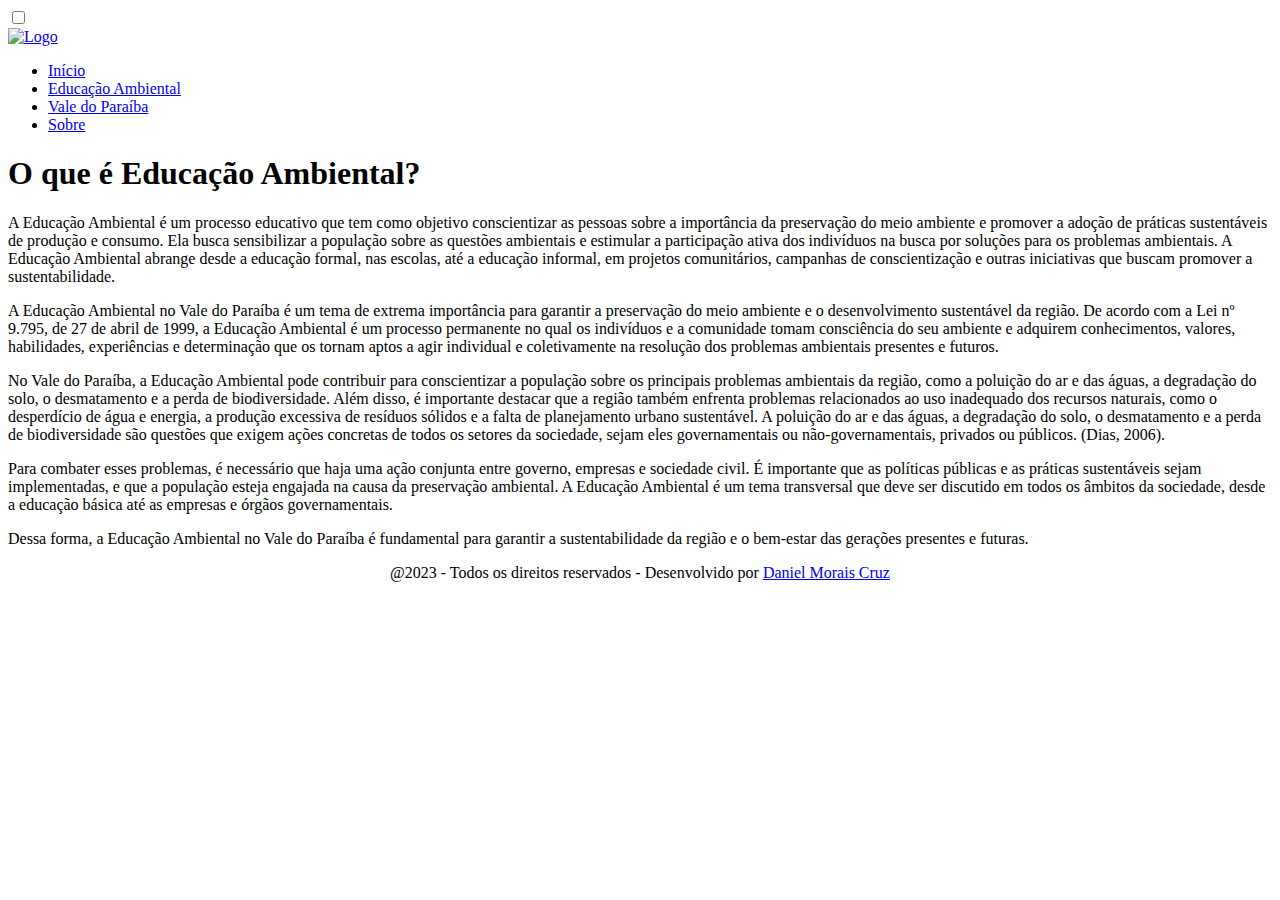
==== educacaoAmbiental.html @ 7ebb688d "atualização github pages 1" ====
<!DOCTYPE html>
<html lang="pt-BR">

<head>
    <meta charset="UTF-8">
    <meta name="viewport" content="width=device-width, initial-scale=1.0">
    <title>Educação Ambiental</title>
    <link rel="stylesheet" href="/assets/css/style.css">
</head>

<body class="main-bg">
    <input id="close-menu" class="close-menu" type="checkbox" aria-label="Close menu" role="button">
    <label class="close-menu-label" for="close-menu" title="close menu"></label>
    <header class="menu greem-bg" id="inicio">
        <div class="main-content menu-content">
            <a href="index.html" onclick="getElementById('close-menu').checked = false;">
                <img src="/assets/img/logos/logo.png" alt="Logo">
            </a>
            <nav>
                <ul onclick="getElementById('close-menu').checked = false;">
                    <li><a href="index.html">Início</a></li>
                    <li><a href="educacaoAmbiental.html">Educação Ambiental</a></li>
                    <li><a href="valeDaParaiba.html">Vale do Paraíba</a></li>
                    <li><a href="index.html#Sobre">Sobre</a></li>
                </ul>
            </nav>
        </div>
    </header>

    <main class="conteudo main-bg" id="home">

        <section class="eduAmbient main-bg section" id="Educacao">
            <div class="eduAmbient-content intro-content">
                <h1>O que é Educação Ambiental?</h1>

                <p>
                    A Educação Ambiental é um processo educativo que tem como objetivo conscientizar as pessoas sobre a
                    importância da preservação do meio ambiente e promover a adoção de práticas sustentáveis de produção
                    e consumo. Ela busca sensibilizar a população sobre as questões ambientais e estimular a
                    participação ativa dos indivíduos na busca por soluções para os problemas ambientais. A Educação
                    Ambiental abrange desde a educação formal, nas escolas, até a educação informal, em projetos
                    comunitários, campanhas de conscientização e outras iniciativas que buscam promover a
                    sustentabilidade.
                </p>
                
                <p>
                    A Educação Ambiental no Vale do Paraíba é um tema de extrema importância para garantir a
                    preservação do meio ambiente e o desenvolvimento sustentável da região. De acordo com a Lei nº
                    9.795, de 27 de abril de 1999, a Educação Ambiental é um processo permanente no qual os indivíduos e
                    a comunidade tomam consciência do seu ambiente e adquirem conhecimentos, valores, habilidades,
                    experiências e determinação que os tornam aptos a agir individual e coletivamente na resolução dos
                    problemas ambientais presentes e futuros.
                </p>

                <p>
                    No Vale do Paraíba, a Educação Ambiental pode contribuir para conscientizar a população sobre os
                    principais problemas ambientais da região, como a poluição do ar e das águas, a degradação do solo,
                    o desmatamento e a perda de biodiversidade. Além disso, é importante destacar que a região também
                    enfrenta problemas relacionados ao uso inadequado dos recursos naturais, como o desperdício de água
                    e energia, a produção excessiva de resíduos sólidos e a falta de planejamento urbano sustentável. A
                    poluição do ar e das águas, a degradação do solo, o desmatamento e a perda de biodiversidade são
                    questões que exigem ações concretas de todos os setores da sociedade, sejam eles governamentais ou
                    não-governamentais, privados ou públicos. (Dias, 2006).
                </p>

                <p>
                    Para combater esses problemas, é necessário que haja uma ação conjunta entre governo, empresas e
                    sociedade civil. É importante que as políticas públicas e as práticas sustentáveis sejam
                    implementadas, e que a população esteja engajada na causa da preservação ambiental. A Educação
                    Ambiental é um tema transversal que deve ser discutido em todos os âmbitos da sociedade, desde a
                    educação básica até as empresas e órgãos governamentais.
                </p>

                <p>
                    Dessa forma, a Educação Ambiental no Vale do Paraíba é fundamental para garantir a sustentabilidade
                    da região e o bem-estar das gerações presentes e futuras.
                </p>
            </div>
        </section>

    </main>

    <footer class="main-bg">
        <center>
            @2023 - Todos os direitos reservados - Desenvolvido por
            <a href="https://github.com/DanielMoraisCruz">Daniel Morais Cruz</a>
        </center>
    </footer>
</body>

</html>
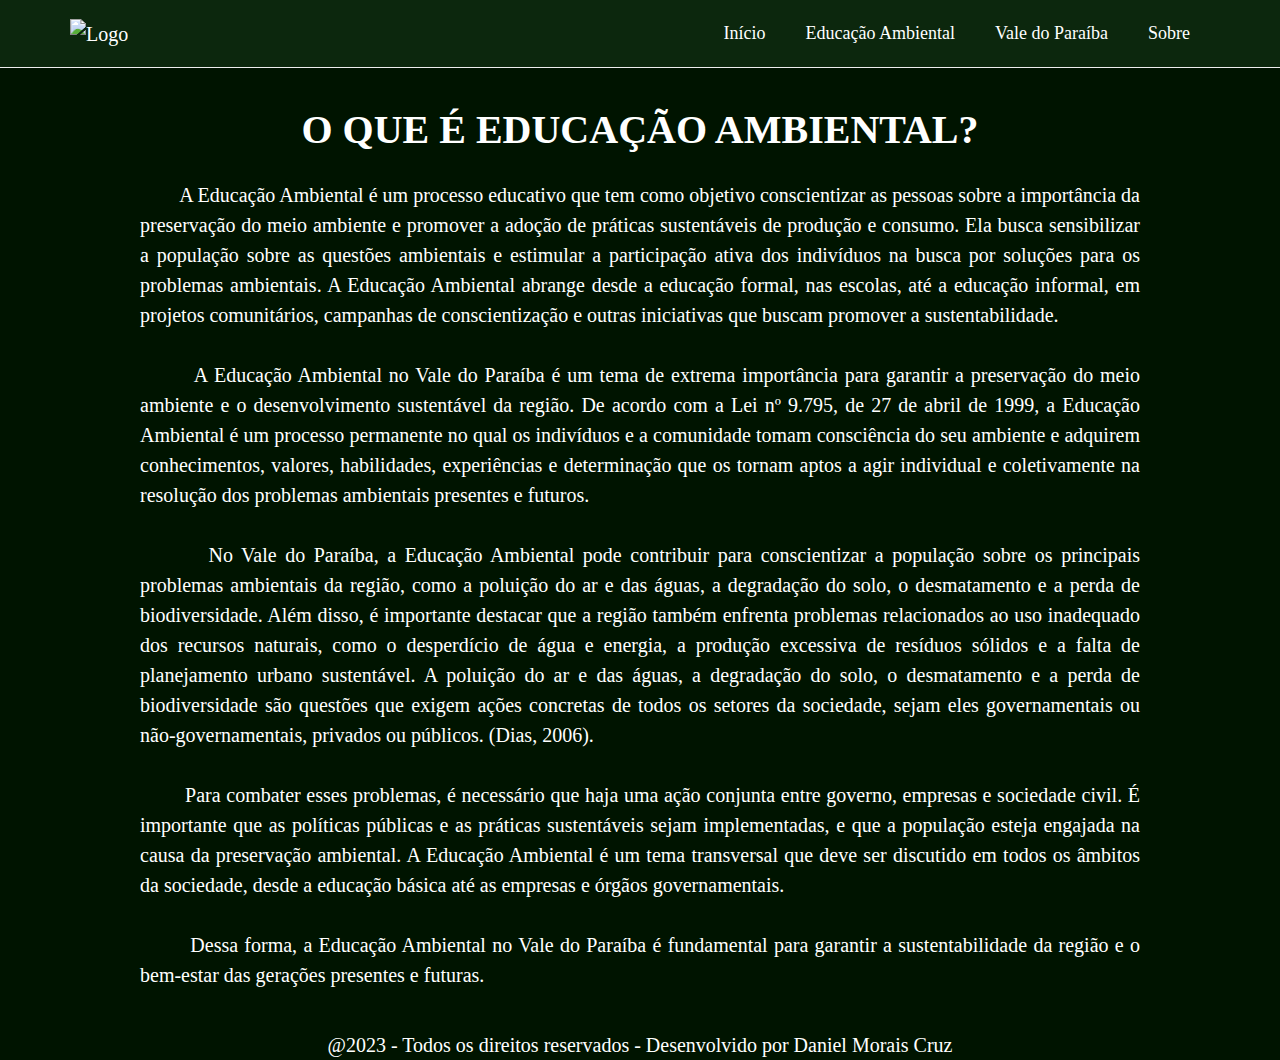
==== commit ca44bbd4: "detalhes e finalização do trabalho" ====
--- a/educacaoAmbiental.html
+++ b/educacaoAmbiental.html
@@ -5,7 +5,7 @@
     <meta charset="UTF-8">
     <meta name="viewport" content="width=device-width, initial-scale=1.0">
     <title>Educação Ambiental</title>
-    <link rel="stylesheet" href="/assets/css/style.css">
+    <link rel="stylesheet" href="style.css">
 </head>
 
 <body class="main-bg">
@@ -14,7 +14,7 @@
     <header class="menu greem-bg" id="inicio">
         <div class="main-content menu-content">
             <a href="index.html" onclick="getElementById('close-menu').checked = false;">
-                <img src="/assets/img/logos/logo.png" alt="Logo">
+                <img src="img/logo.png" alt="Logo">
             </a>
             <nav>
                 <ul onclick="getElementById('close-menu').checked = false;">
@@ -34,7 +34,7 @@
                 <h1>O que é Educação Ambiental?</h1>
 
                 <p>
-                    A Educação Ambiental é um processo educativo que tem como objetivo conscientizar as pessoas sobre a
+                    &nbsp &nbsp &nbsp &nbsp A Educação Ambiental é um processo educativo que tem como objetivo conscientizar as pessoas sobre a
                     importância da preservação do meio ambiente e promover a adoção de práticas sustentáveis de produção
                     e consumo. Ela busca sensibilizar a população sobre as questões ambientais e estimular a
                     participação ativa dos indivíduos na busca por soluções para os problemas ambientais. A Educação
@@ -44,7 +44,7 @@
                 </p>
                 
                 <p>
-                    A Educação Ambiental no Vale do Paraíba é um tema de extrema importância para garantir a
+                    &nbsp &nbsp &nbsp &nbsp A Educação Ambiental no Vale do Paraíba é um tema de extrema importância para garantir a
                     preservação do meio ambiente e o desenvolvimento sustentável da região. De acordo com a Lei nº
                     9.795, de 27 de abril de 1999, a Educação Ambiental é um processo permanente no qual os indivíduos e
                     a comunidade tomam consciência do seu ambiente e adquirem conhecimentos, valores, habilidades,
@@ -53,7 +53,7 @@
                 </p>
 
                 <p>
-                    No Vale do Paraíba, a Educação Ambiental pode contribuir para conscientizar a população sobre os
+                    &nbsp &nbsp &nbsp &nbsp No Vale do Paraíba, a Educação Ambiental pode contribuir para conscientizar a população sobre os
                     principais problemas ambientais da região, como a poluição do ar e das águas, a degradação do solo,
                     o desmatamento e a perda de biodiversidade. Além disso, é importante destacar que a região também
                     enfrenta problemas relacionados ao uso inadequado dos recursos naturais, como o desperdício de água
@@ -64,7 +64,7 @@
                 </p>
 
                 <p>
-                    Para combater esses problemas, é necessário que haja uma ação conjunta entre governo, empresas e
+                    &nbsp &nbsp &nbsp &nbsp Para combater esses problemas, é necessário que haja uma ação conjunta entre governo, empresas e
                     sociedade civil. É importante que as políticas públicas e as práticas sustentáveis sejam
                     implementadas, e que a população esteja engajada na causa da preservação ambiental. A Educação
                     Ambiental é um tema transversal que deve ser discutido em todos os âmbitos da sociedade, desde a
@@ -72,7 +72,7 @@
                 </p>
 
                 <p>
-                    Dessa forma, a Educação Ambiental no Vale do Paraíba é fundamental para garantir a sustentabilidade
+                    &nbsp &nbsp &nbsp &nbsp Dessa forma, a Educação Ambiental no Vale do Paraíba é fundamental para garantir a sustentabilidade
                     da região e o bem-estar das gerações presentes e futuras.
                 </p>
             </div>
@@ -88,4 +88,4 @@
     </footer>
 </body>
 
-</html>+</html>
--- a/style.css
+++ b/style.css
@@ -0,0 +1,451 @@
+/*Variaveis Globais*/
+
+:root {
+    --primary-color: rgba(12, 39, 13);
+    --secondary-color: rgb(38, 166, 42);
+    --white-color: #FFFFFF;
+    --light-gray-color: #EEEEEE;
+    --gap: 3rem;
+}
+
+/*Alteraçõem em elemento principais*/
+
+* {
+    margin: 0;
+    padding: 0;
+    box-sizing: border-box;
+}
+
+html {
+    font-size: 62.5%;
+    scroll-behavior: smooth;
+}
+
+body {
+    font-family: 'times new roman', sans-serif;
+    font-size: 2rem;
+    color: var(--primary-color);
+    line-height: 1.5;
+}
+
+h1,
+h2,
+h3 {
+    font-family: 'times new roman', sans-serif;
+}
+
+h1 {
+    font-size: 5rem;
+    text-transform: uppercase;
+}
+
+h2 {
+    font-size: 6rem;
+    margin-bottom: 5rem;
+    text-transform: uppercase;
+    line-height: 1.2;
+}
+
+h3 {
+    font-size: 6rem;
+}
+
+h4 {
+    font-size: 4.5rem;
+}
+
+h5 {
+    font-size: 4rem;
+}
+
+h6 {
+    font-size: 3.5rem;
+}
+
+a {
+    text-decoration: none;
+    color: var(--white-color);
+}
+
+p {
+    margin-bottom: 3rem;
+}
+
+/*Classes Genericas*/
+
+.close-menu {
+    display: none;
+}
+
+.main-bg {
+    background-color: rgb(0, 20, 0);
+    background-size: cover;
+    background-position: center center;
+    color: var(--white-color);
+}
+
+.greem-bg {
+    background: var(--primary-color);
+    color: var(--white-color);
+}
+
+.first-bg {
+    background-image: url("img/Fundo1.png");
+    color: var(--white-color);
+    background-size: cover;
+    background-position: center center;
+}
+
+.second-bg {
+    background-image: url("img/Fundo2.png");
+    color: var(--white-color);
+    background-size: cover;
+    background-position: center center;
+}
+
+.third-bg {
+    background-image: url("img/Fundo3.png");
+    color: var(--white-color);
+    background-size: cover;
+    background-position: center center;
+}
+
+.main-content {
+    max-width: 120rem;
+    margin: 0 auto;
+    padding: 10rem var(--gap);
+}
+
+.section {
+    min-height: 100vh;
+}
+
+.menu-spacing {
+    height: 8rem;
+}
+
+body .full-width {
+    width: 100%;
+    flex: 1 1 100%;
+}
+
+
+/*Classes de Menu*/
+.menu {
+    position: fixed;
+    top: 0;
+    left: 0;
+    right: 0;
+    width: 100%;
+    z-index: 1;
+    border-bottom: 0.1rem solid var(--light-gray-color);
+}
+
+.menu-content {
+    display: flex;
+    justify-content: space-between;
+    align-items: center;
+    padding-top: 0;
+    padding-bottom: 0;
+}
+
+.menu ul {
+    list-style: none;
+    display: flex;
+}
+
+.menu ul li a {
+    display: block;
+    padding: 2rem;
+    font-size: 1.8rem;
+    color: var(--white-color);
+    position: relative;
+}
+
+.menu ul li a::after {
+    content: '';
+    position: absolute;
+    bottom: 1rem;
+    left: 50%;
+    width: 0;
+    height: 0.2rem;
+    background: var(--secondary-color);
+    transition: all 300ms ease-in-out;
+}
+
+.menu ul li a:hover::after {
+    width: 50%;
+    left: 25%;
+}
+
+.menu img {
+    width: 8.5rem;
+}
+
+/*Classes de Primeira Sessão*/
+.intro-content {
+    /* margin-top: 4rem; */
+    max-width: 1400rem;
+    display: flex;
+    flex-direction: column;
+    flex-wrap: nowrap;
+    justify-content: center;
+    min-height: 100vh;
+    align-items: center;
+}
+
+.intro-content h1 {
+    font-size: 2rem;
+}
+
+.intro-content h3 {
+    font-size: 8rem;
+    margin-bottom: 5rem;
+}
+
+.intro-content button {
+    width: 18rem;
+    height: 6rem;
+    border: none;
+    border-radius: 1.5rem;
+
+    font-size: 2.2rem;
+    font-weight: 400;
+    color: #EEEEEE;
+
+    padding: 1.5rem 3rem;
+    background-color: rgb(8, 65, 11);
+    color: var(--white-color);
+    transition: all 300ms ease-in-out;
+}
+
+.intro-content button:hover {
+    background-color: rgb(17, 130, 23);
+    color: var(--white-color);
+}
+
+
+/*Classes de Segunda e Terceira Sessão*/
+.conteudo-content {
+    display: flex;
+    justify-content: center;
+    align-items: center;
+    gap: var(--gap);
+    min-height: 100vh;
+}
+
+.conteudo-text-content .conteudo-img {
+    display: flex;
+    flex-direction: column;
+    flex-wrap: nowrap;
+    justify-content: center;
+}
+
+.conteudo-text-content h2 {
+    font-size: 3rem;
+    margin-bottom: 5rem;
+}
+
+.conteudo-img img {
+    max-width: 100%;
+    min-width: 40rem;
+    height: auto;
+}
+
+
+
+/*Classes de Sobre*/
+
+.sobre-content {
+    padding: 3rem;
+    margin-left: 12rem;
+    margin-right: 12rem;
+    align-items: center;
+    text-align: justify;
+}
+
+.sobre-content h2 {
+    font-size: 4rem;
+    margin-bottom: 2rem;
+}
+
+.sobre-content p {
+    max-width: 100rem;
+}
+
+/*Classes para conteudo teorico*/
+
+.eduAmbient-content {
+    padding-left: 3rem;
+    padding-right: 3rem;
+    
+    margin-top: 10rem;
+    margin-bottom: 1rem;
+    align-items: center;
+    text-align: justify;
+}
+
+.eduAmbient-content h1 {
+    font-size: 4rem;
+    margin-bottom: 2rem;
+}
+
+.eduAmbient-content p {
+    max-width: 100rem;
+}
+
+
+/* Para Mobile */
+@media (max-width: 900px) {
+
+    .menu {
+        bottom: 0;
+        text-align: center;
+    }
+
+    .menu-content,
+    .menu-content ul {
+        flex-direction: column;
+        justify-content: center;
+    }
+
+    .menu-content {
+        height: 100vh;
+    }
+
+    .menu {
+        display: none;
+    }
+
+    .close-menu-label::after {
+        content: '☰';
+        position: fixed;
+        z-index: 2;
+        top: 2rem;
+        right: 2rem;
+        background: var(--primary-color);
+        color: var(--white-color);
+        font-size: 3rem;
+        line-height: 3rem;
+        width: 3rem;
+        height: 3rem;
+        text-align: center;
+        padding: 0.5rem;
+        cursor: pointer;
+    }
+
+    .close-menu:checked~.menu {
+        display: block;
+    }
+
+    .close-menu:checked~.close-menu-label::after {
+        content: '×';
+    }
+
+    .menu-spacing {
+        display: none;
+    }
+
+    .intro-content {
+        display: flex;
+        flex-direction: column;
+    }
+
+    .intro-content h1 {
+        font-size: 65%;
+    }
+
+    .intro-content h3 {
+        font-size: 161%;
+        margin-bottom: 2.5rem;
+    }
+
+    .intro-content button {
+        width: 15rem;
+        height: 5rem;
+        border: none;
+        border-radius: 1.5rem;
+
+        font-size: 2rem;
+        font-style: bold;
+        font-weight: 400;
+        color: #EEEEEE;
+
+        padding: 0.25rem 1.5rem;
+        background-color: rgb(8, 65, 11);
+        color: var(--white-color);
+        transition: all 300ms ease-in-out;
+    }
+
+    .intro-content button:hover {
+        background-color: rgb(17, 130, 23);
+        color: var(--white-color);
+    }
+
+    .conteudo-content {
+        display: flex;
+        flex-direction: column;
+        justify-content: center;
+        align-items: center;
+        gap: var(--gap)-1;
+        min-height: 100vh;
+    }
+
+    .conteudo-text-content h2 {
+        font-size: 130%;
+        margin-bottom: 1rem;
+        text-align: center;
+    }
+
+    .conteudo-text-content p {
+        font-size: 70%;
+        margin-bottom: 0;
+        text-align: justify;
+    }
+
+    .conteudo-img img {
+        max-width: 50%;
+        min-width: 30rem;
+        height: auto;
+    }
+
+    .eduAmbient-content {
+        padding: 3rem;
+        margin-top: 5rem;
+        margin-bottom: 5rem;
+        align-items: center;
+    }
+
+    .eduAmbient-content h1 {
+        font-size: 2rem;
+        margin-bottom: 2rem;
+        text-align: center;
+    }
+
+    .eduAmbient-content p {
+        font-size: 70%;
+        text-align: justify;
+    }
+
+    .sobre-content {
+        padding: 3rem;
+        margin-left: 2rem;
+        margin-right: 2rem;
+        align-items: center;
+    }
+
+    .sobre-content h2 {
+        font-size: 3rem;
+        margin-bottom: 2rem;
+        text-align: center;
+    }
+
+    .sobre-content p {
+        font-size: 60%;
+        text-align: justify;
+    }
+
+    footer {
+        font-size: 1.3rem;
+    }
+}